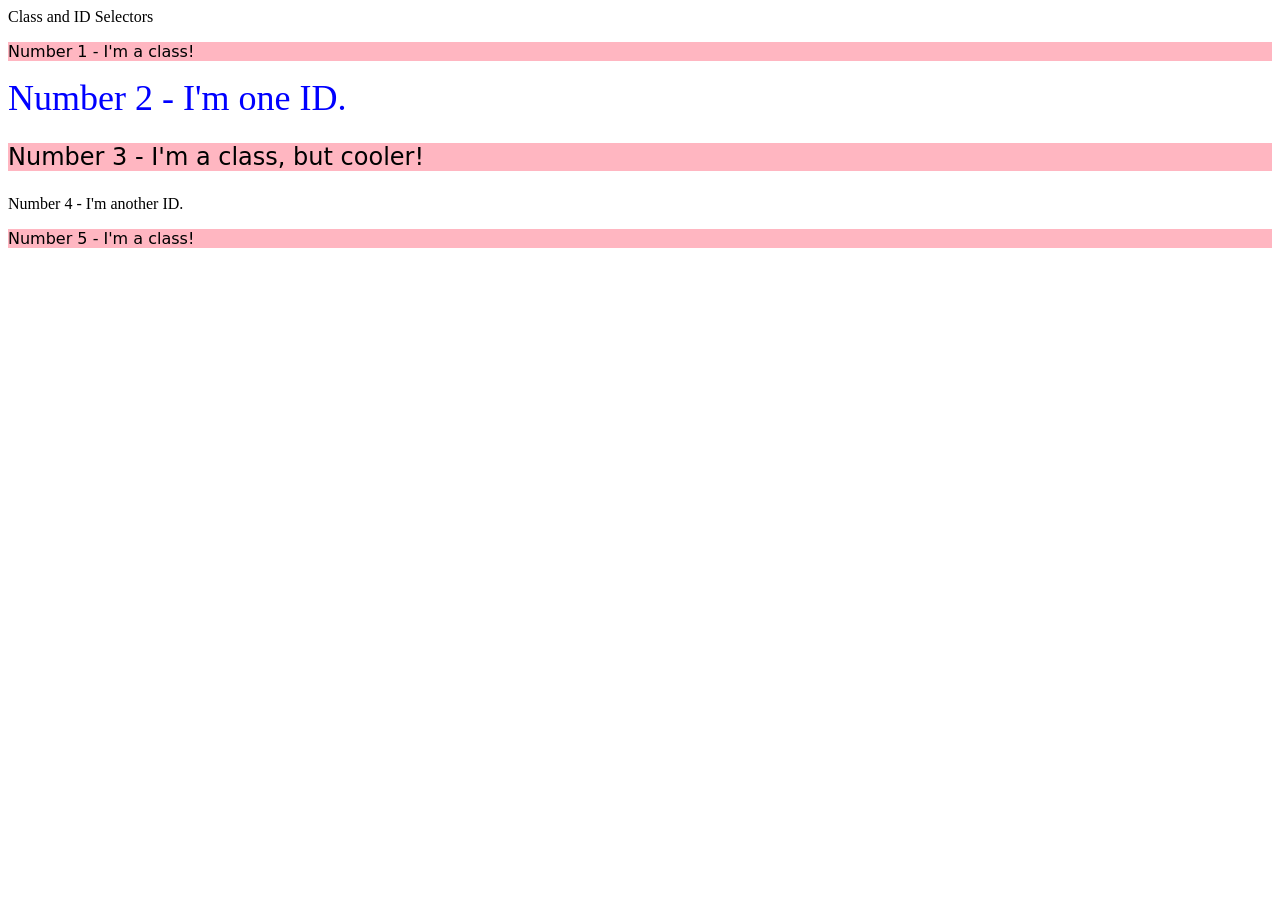
==== foundations/intro-to-css/02-class-id-selectors/index.html @ 9cda329d "changes to 1,2,3" ====
<!DOCTYPE html>
<html lang="en">
  <head>
    <meta charset="UTF-8">
    <meta http-equiv="X-UA-Compatible" content="IE=edge">
    <meta name="viewport" content="width=device-width, initial-scale=1.0">
    <link rel="stylesheet" href="styles.css"
    <title>Class and ID Selectors</title>
    <link rel="stylesheet" href="style.css">
  </head>
  <body>
    <p>Number 1 - I'm a class!</p>
    <div class="idk">Number 2 - I'm one ID.</div>
    <p id="lol">Number 3 - I'm a class, but cooler!</p>
    <div>Number 4 - I'm another ID.</div>
    <p>Number 5 - I'm a class!</p>
  </body>
</html>
---- foundations/intro-to-css/02-class-id-selectors/style.css ----
p{ 
background-color:lightpink;
font-family:"Verdana", "DejaVu Sans", sans-serif;
}
.idk{
    color: blue;
    font-size: 36px;
}
#lol{
    font-size: 24px;
}
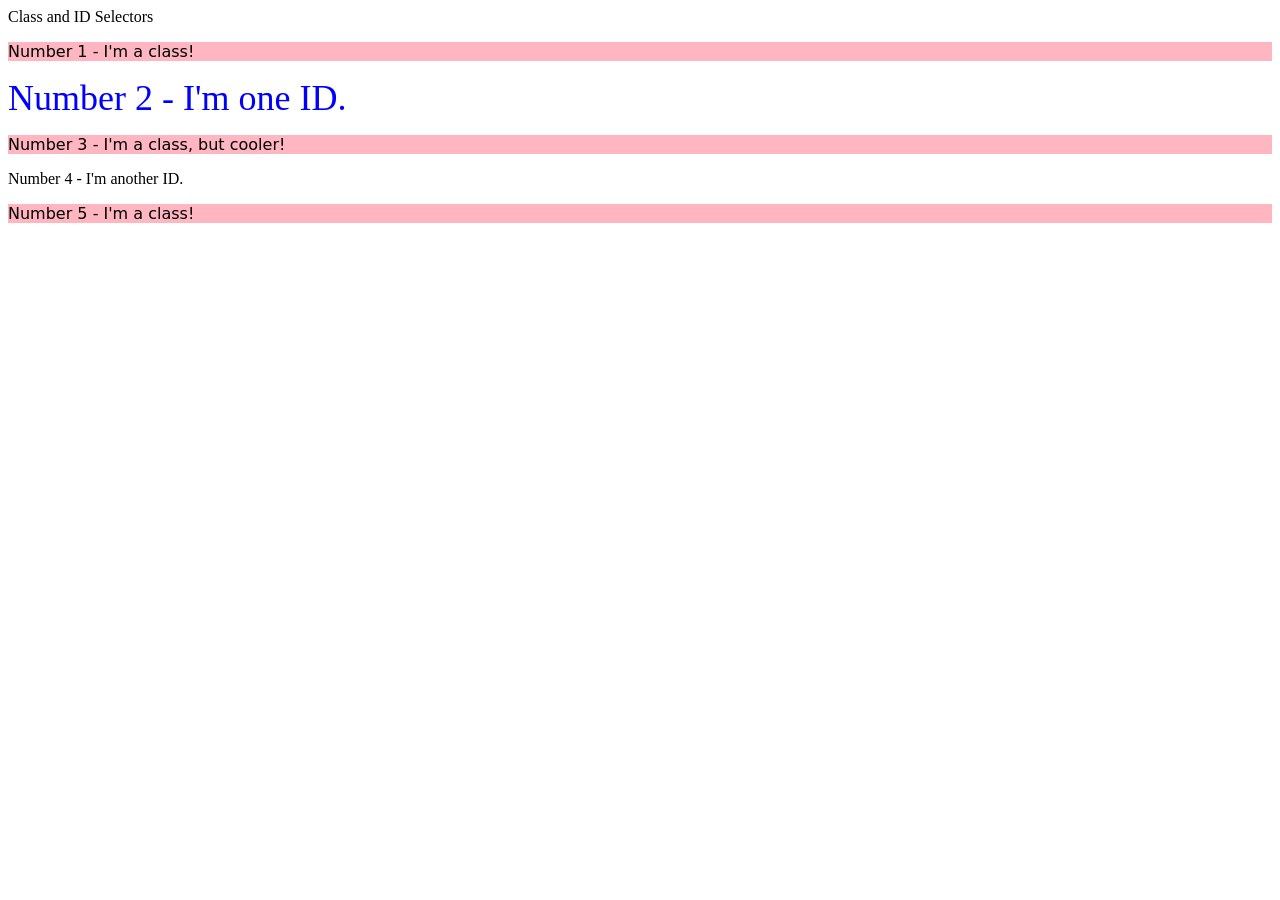
==== commit 3ebc95ea: "correct the selectors of number 2 to id. Delete selectors of 3,4" ====
--- a/foundations/intro-to-css/02-class-id-selectors/index.html
+++ b/foundations/intro-to-css/02-class-id-selectors/index.html
@@ -10,8 +10,8 @@
   </head>
   <body>
     <p>Number 1 - I'm a class!</p>
-    <div class="idk">Number 2 - I'm one ID.</div>
-    <p id="lol">Number 3 - I'm a class, but cooler!</p>
+    <div id="idk">Number 2 - I'm one ID.</div>
+    <p>Number 3 - I'm a class, but cooler!</p>
     <div>Number 4 - I'm another ID.</div>
     <p>Number 5 - I'm a class!</p>
   </body>
--- a/foundations/intro-to-css/02-class-id-selectors/style.css
+++ b/foundations/intro-to-css/02-class-id-selectors/style.css
@@ -2,7 +2,7 @@
 background-color:lightpink;
 font-family:"Verdana", "DejaVu Sans", sans-serif;
 }
-.idk{
+#idk{
     color: blue;
     font-size: 36px;
 }
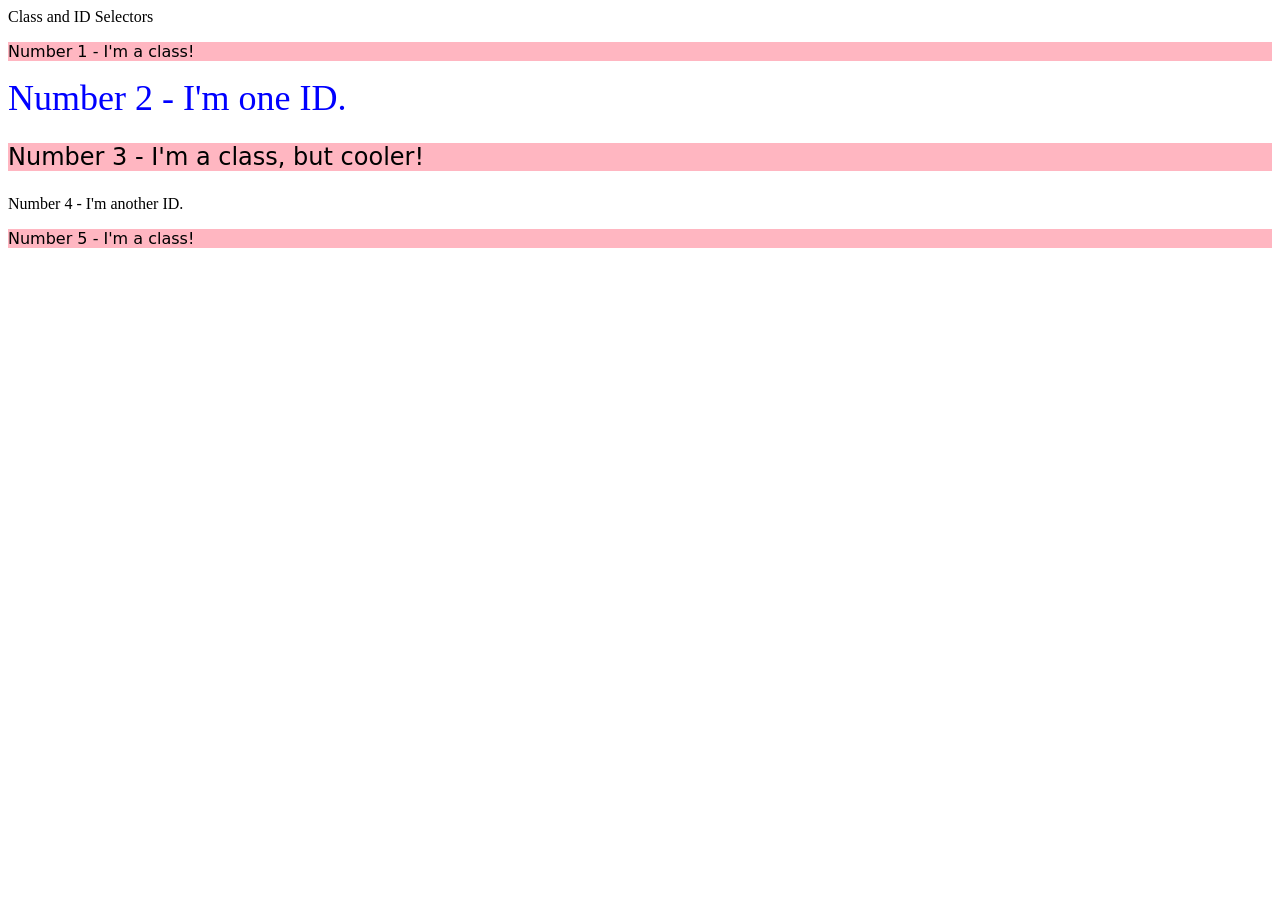
==== commit 0d8fb3b8: "corrects selectors of number 2 and 3" ====
--- a/foundations/intro-to-css/02-class-id-selectors/index.html
+++ b/foundations/intro-to-css/02-class-id-selectors/index.html
@@ -9,10 +9,10 @@
     <link rel="stylesheet" href="style.css">
   </head>
   <body>
-    <p>Number 1 - I'm a class!</p>
+    <p class="lol">Number 1 - I'm a class!</p>
     <div id="idk">Number 2 - I'm one ID.</div>
-    <p>Number 3 - I'm a class, but cooler!</p>
+    <p class="wtf">Number 3 - I'm a class, but cooler!</p>
     <div>Number 4 - I'm another ID.</div>
-    <p>Number 5 - I'm a class!</p>
+    <p class="lol">Number 5 - I'm a class!</p>
   </body>
-</html>+</html>
--- a/foundations/intro-to-css/02-class-id-selectors/style.css
+++ b/foundations/intro-to-css/02-class-id-selectors/style.css
@@ -1,12 +1,15 @@
-p{ 
+.wtf,
+.lol{ 
 background-color:lightpink;
 font-family:"Verdana", "DejaVu Sans", sans-serif;
 }
+
 #idk{
     color: blue;
     font-size: 36px;
 }
-#lol{
+
+.wtf{
     font-size: 24px;
 }
 
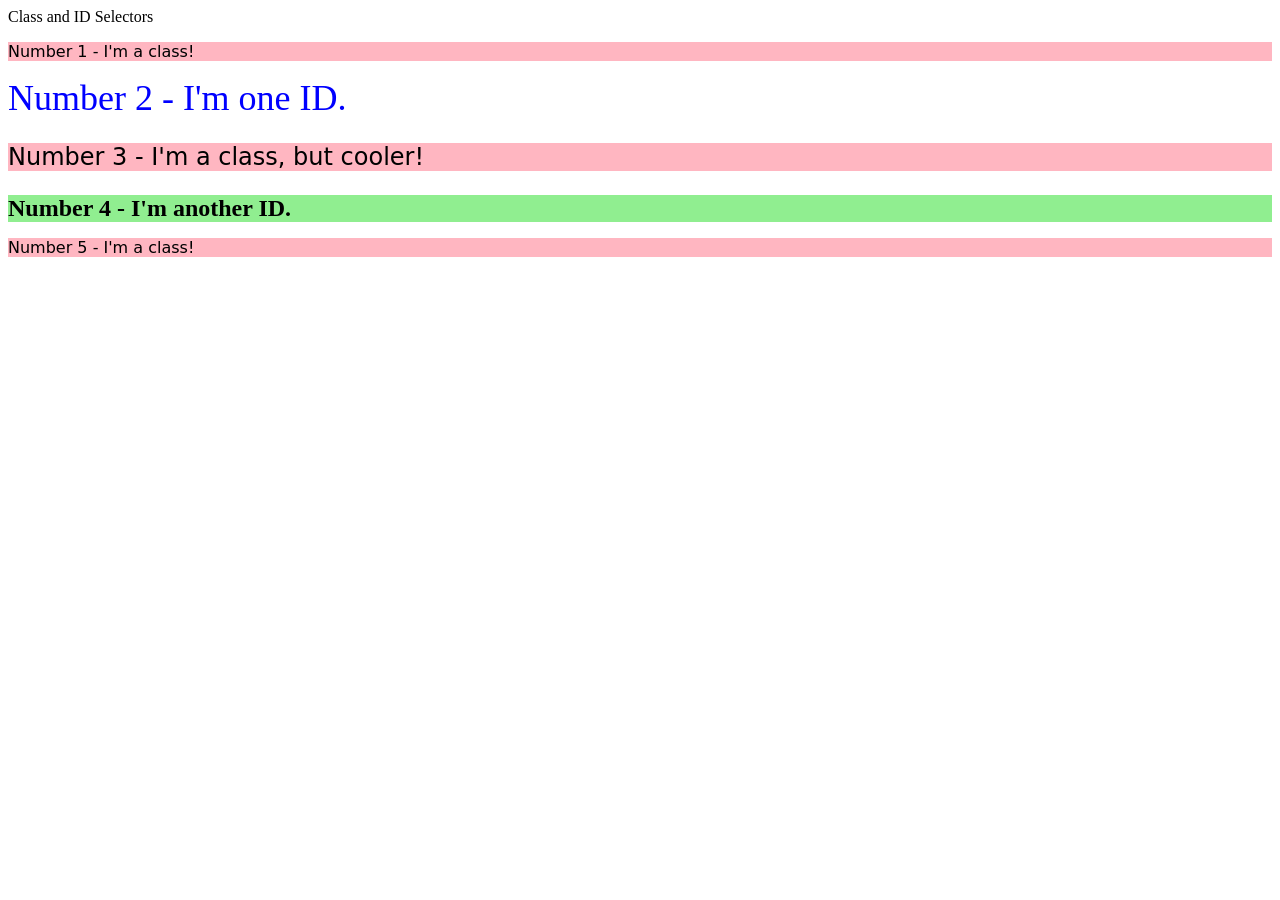
==== commit 7c197344: "delete extra link ref and href. Change style.css to styles.css" ====
--- a/foundations/intro-to-css/02-class-id-selectors/index.html
+++ b/foundations/intro-to-css/02-class-id-selectors/index.html
@@ -6,13 +6,12 @@
     <meta name="viewport" content="width=device-width, initial-scale=1.0">
     <link rel="stylesheet" href="styles.css"
     <title>Class and ID Selectors</title>
-    <link rel="stylesheet" href="style.css">
   </head>
   <body>
     <p class="lol">Number 1 - I'm a class!</p>
     <div id="idk">Number 2 - I'm one ID.</div>
     <p class="wtf">Number 3 - I'm a class, but cooler!</p>
-    <div>Number 4 - I'm another ID.</div>
+    <div id="cls">Number 4 - I'm another ID.</div>
     <p class="lol">Number 5 - I'm a class!</p>
   </body>
-</html>
+</html>
--- a/foundations/intro-to-css/02-class-id-selectors/styles.css
+++ b/foundations/intro-to-css/02-class-id-selectors/styles.css
@@ -0,0 +1,20 @@
+.wtf,
+.lol{ 
+background-color:lightpink;
+font-family:"Verdana", "DejaVu Sans", sans-serif;
+}
+
+#idk{
+    color: blue;
+    font-size: 36px;
+}
+
+.wtf{
+    font-size: 24px;
+}
+
+#cls{
+    background-color:lightgreen;
+    font-size: 24px;
+    font-weight: bold;
+}
